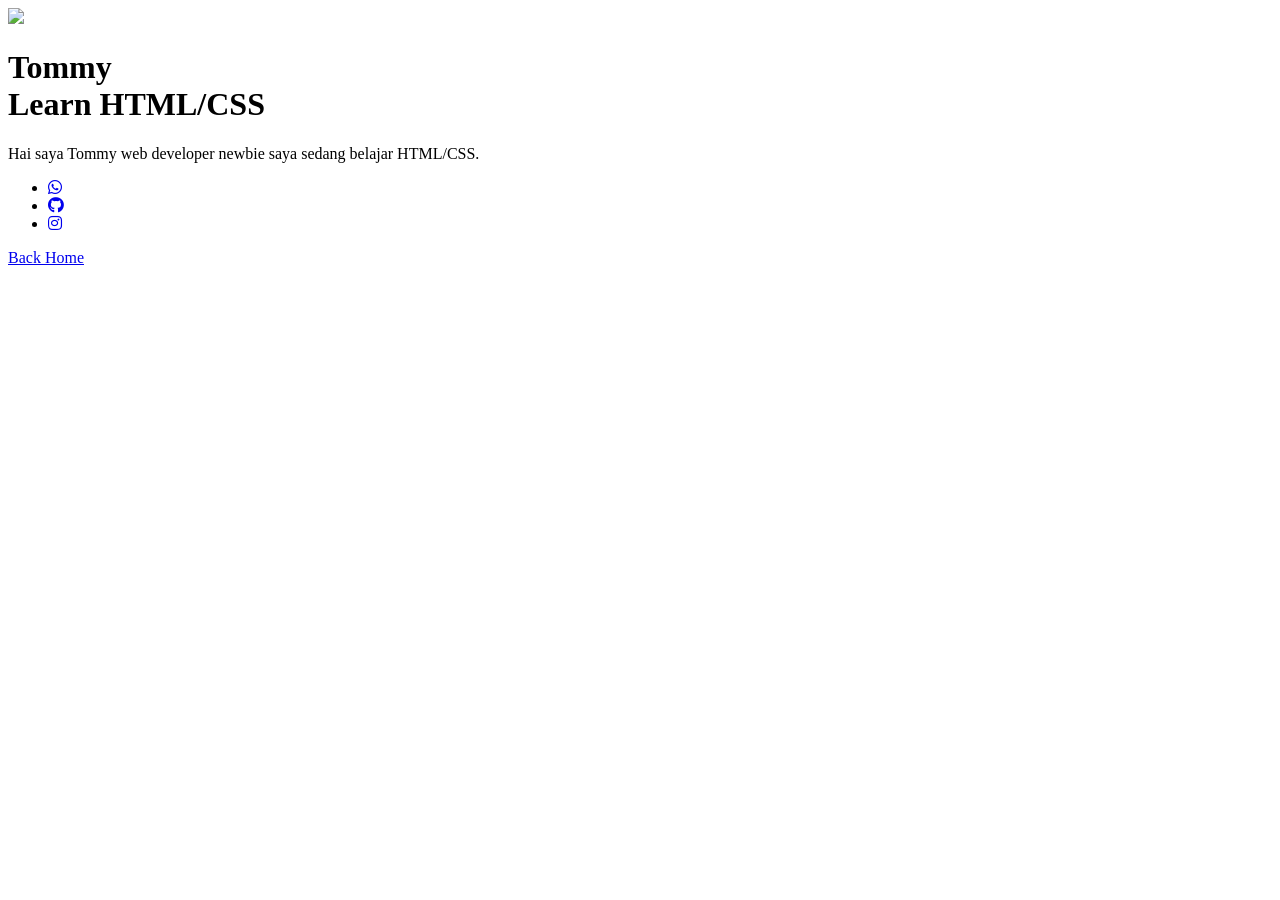
==== profile.html @ fe66d99d "Add files via upload" ====
<!DOCTYPE html>
<html lang="en">
  <head>
  	
  	<!-- Kebutuhan halaman -->
    <meta charset="UTF-8">
    <meta http-equiv="X-UA-Compatible" content="IE=edge">
    	
    	<!-- Meta khusus hp -->
    <meta name="viewport" content="width=device-width, initial-scale=1.0">

</head>
<body>
<!-- partial:index.partial.html -->
<link href="https://fonts.googleapis.com/css2?family=Quicksand&display=swap" rel="stylesheet">

<link rel="stylesheet" href="https://cdnjs.cloudflare.com/ajax/libs/font-awesome/5.13.0/css/all.min.css">

	<link rel="stylesheet" href="css/profile.css">
<div class="card">
  <div>
    <img src="image/logo.jpg">

    <h1>Tommy<br>
      <span>Learn HTML/CSS</span>
    </h1>
    <p>Hai saya Tommy web developer newbie saya sedang belajar HTML/CSS.</p>
    <ul>
      <li><a href="http://wa.me/6285741155589"><i class="fab fa-whatsapp"></i></a></li>
      <li><a href="https://github.com/Tommysite"><i class="fab fa-github"></i></a></li>
      <li><a href="https://www.instagram.com/hellotomtomx/"><i class="fab fa-instagram"></i></a></li>
    </ul>
    <a class="btn" href="hd.html">Back Home</a>
  </div>
</div>
<!-- partial -->
  
</body>
</html>
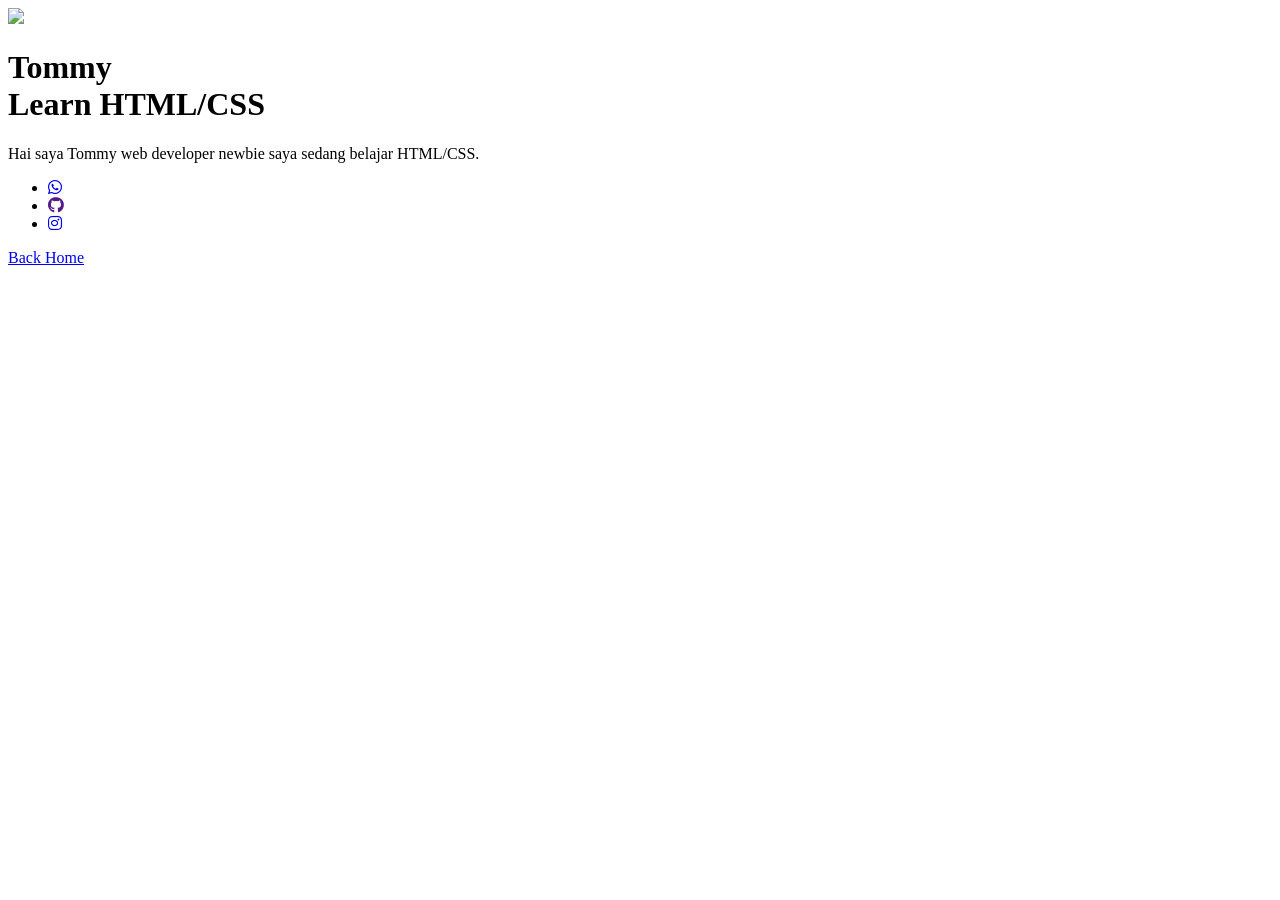
==== commit c5cfb79e: "Add files via upload" ====
--- a/profile.html
+++ b/profile.html
@@ -27,7 +27,7 @@
     <p>Hai saya Tommy web developer newbie saya sedang belajar HTML/CSS.</p>
     <ul>
       <li><a href="http://wa.me/6285741155589"><i class="fab fa-whatsapp"></i></a></li>
-      <li><a href="https://github.com/Tommysite"><i class="fab fa-github"></i></a></li>
+      <li><a href=""><i class="fab fa-github"></i></a></li>
       <li><a href="https://www.instagram.com/hellotomtomx/"><i class="fab fa-instagram"></i></a></li>
     </ul>
     <a class="btn" href="hd.html">Back Home</a>
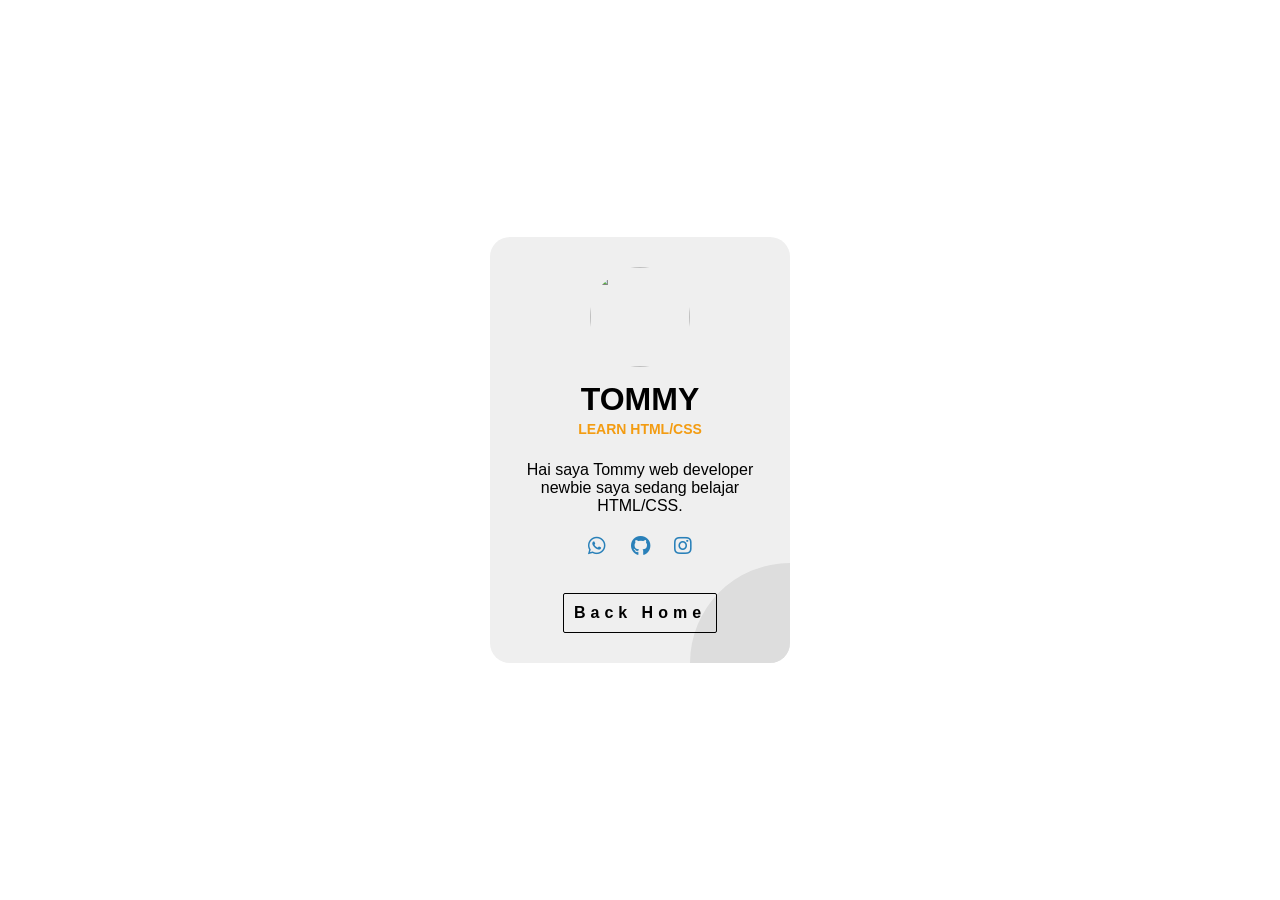
==== commit 90ec1198: "profile.html" ====
--- a/profile.html
+++ b/profile.html
@@ -16,7 +16,7 @@
 
 <link rel="stylesheet" href="https://cdnjs.cloudflare.com/ajax/libs/font-awesome/5.13.0/css/all.min.css">
 
-	<link rel="stylesheet" href="css/profile.css">
+	<link rel="stylesheet" href="profile.css">
 <div class="card">
   <div>
     <img src="image/logo.jpg">
--- a/profile.css
+++ b/profile.css
@@ -0,0 +1,84 @@
+body{
+  font-family: 'Quicksand', sans-serif;
+}
+*{
+  margin:0;
+  padding:0
+}
+.card{
+  width:300px;
+  height:auto;
+  background:#efefef;
+  padding:30px;
+  box-sizing:border-box;
+  text-align:center;
+  border-radius:20px;
+  position:absolute;
+  left:50%;
+  top:50%;
+  transform:translate(-50%,-50%);
+  overflow:hidden;
+}
+.card img{
+  width:100px;
+  height:100px;
+  display:block;
+  margin:auto;
+  border-radius:50%;
+}
+.card div h1{
+  text-transform:uppercase;
+  margin-top:20px;
+  margin-bottom:20px;
+  line-height:24px
+}
+.card div h1 span{
+  font-size:14px;
+  color:#f39c12
+}
+.card div ul{
+  list-style:none;
+}
+.card div ul li{
+  display:inline-block;
+  margin:20px 10px
+}
+.card div ul li a{
+  color:#2980b9;
+  font-size:20px;
+  transition:0.2s;
+}
+.card div ul li a:hover{
+  color:#000
+}
+.card div a.btn{
+  text-decoration:none;
+  color:#000;
+  letter-spacing:5px;
+  font-weight:bold;
+  border:1px solid #000;
+  font-weight:bold;
+  padding:10px;
+  border-radius:2px;
+  margin-top:15px;
+  display:inline-block;
+  transition:0.2s;
+}
+.card div a.btn:hover{
+  border-color:#f39c12
+}
+.card:before{
+  position:absolute;
+  content:'';
+  width:100px;
+  height:100px;
+  background:#ddd;
+  bottom:0;
+  right:0;
+  z-index:-1;
+  border-top-left-radius:100px;
+  transition:0.5s;
+}
+.card:hover:before{
+  transform:scale(10)
+}
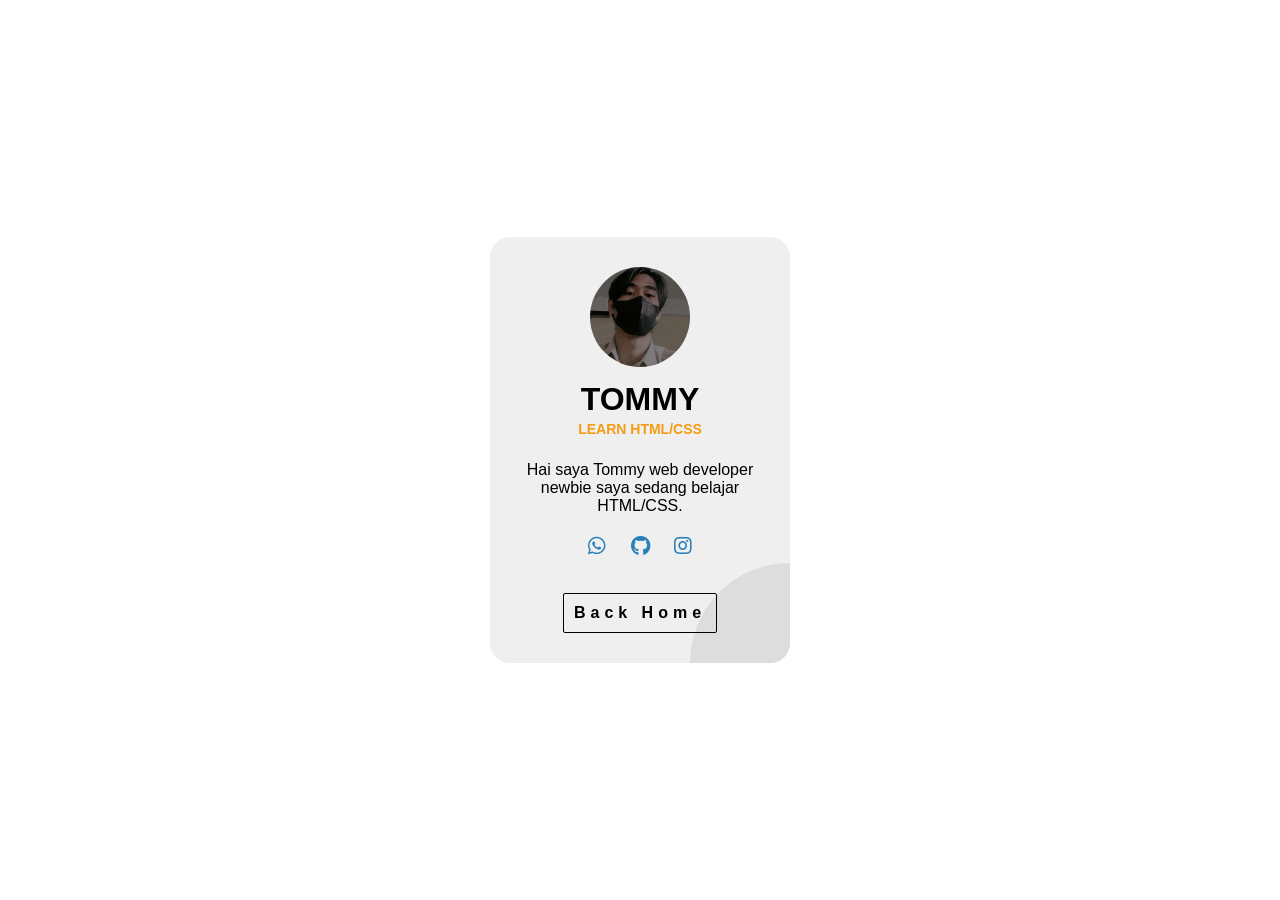
==== commit d75f518a: "profile.html" ====
--- a/profile.html
+++ b/profile.html
@@ -19,7 +19,7 @@
 	<link rel="stylesheet" href="profile.css">
 <div class="card">
   <div>
-    <img src="image/logo.jpg">
+    <img src="logo.jpg">
 
     <h1>Tommy<br>
       <span>Learn HTML/CSS</span>
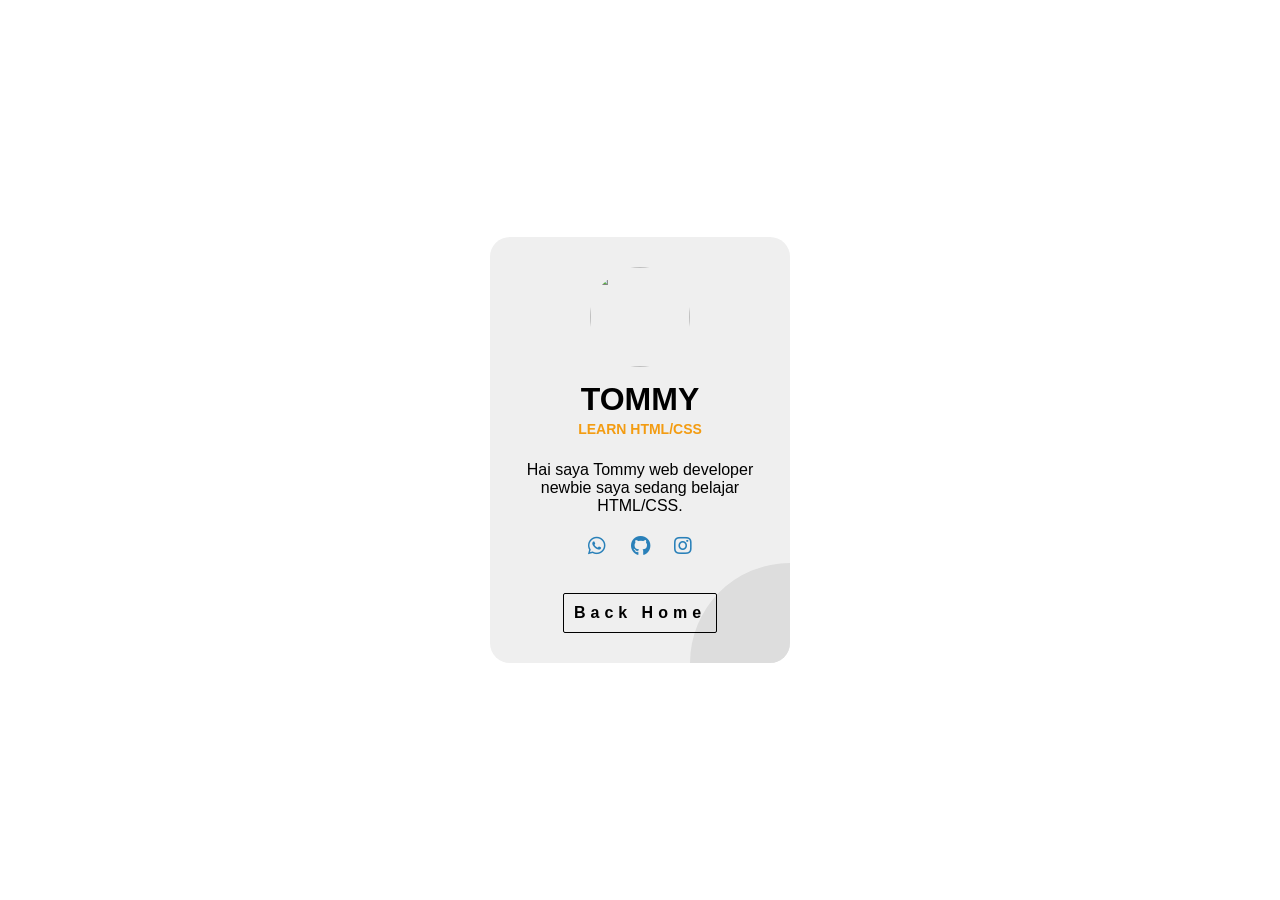
==== commit 14e09919: "profile.html" ====
--- a/profile.html
+++ b/profile.html
@@ -16,10 +16,98 @@
 
 <link rel="stylesheet" href="https://cdnjs.cloudflare.com/ajax/libs/font-awesome/5.13.0/css/all.min.css">
 
-	<link rel="stylesheet" href="profile.css">
+<style>
+	body{
+  font-family: 'Quicksand', sans-serif;
+}
+*{
+  margin:0;
+  padding:0
+}
+.card{
+  width:300px;
+  height:auto;
+  background:#efefef;
+  padding:30px;
+  box-sizing:border-box;
+  text-align:center;
+  border-radius:20px;
+  position:absolute;
+  left:50%;
+  top:50%;
+  transform:translate(-50%,-50%);
+  overflow:hidden;
+}
+.card img{
+  width:100px;
+  height:100px;
+  display:block;
+  margin:auto;
+  border-radius:50%;
+}
+.card div h1{
+  text-transform:uppercase;
+  margin-top:20px;
+  margin-bottom:20px;
+  line-height:24px
+}
+.card div h1 span{
+  font-size:14px;
+  color:#f39c12
+}
+.card div ul{
+  list-style:none;
+}
+.card div ul li{
+  display:inline-block;
+  margin:20px 10px
+}
+.card div ul li a{
+  color:#2980b9;
+  font-size:20px;
+  transition:0.2s;
+}
+.card div ul li a:hover{
+  color:#000
+}
+.card div a.btn{
+  text-decoration:none;
+  color:#000;
+  letter-spacing:5px;
+  font-weight:bold;
+  border:1px solid #000;
+  font-weight:bold;
+  padding:10px;
+  border-radius:2px;
+  margin-top:15px;
+  display:inline-block;
+  transition:0.2s;
+}
+.card div a.btn:hover{
+  border-color:#f39c12
+}
+.card:before{
+  position:absolute;
+  content:'';
+  width:100px;
+  height:100px;
+  background:#ddd;
+  bottom:0;
+  right:0;
+  z-index:-1;
+  border-top-left-radius:100px;
+  transition:0.5s;
+}
+.card:hover:before{
+  transform:scale(10)
+}
+</style>
+</head>
+	
+	
 <div class="card">
   <div>
-    <img src="logo.jpg">
+    <img src="image/logo.jpg">
 
     <h1>Tommy<br>
       <span>Learn HTML/CSS</span>
